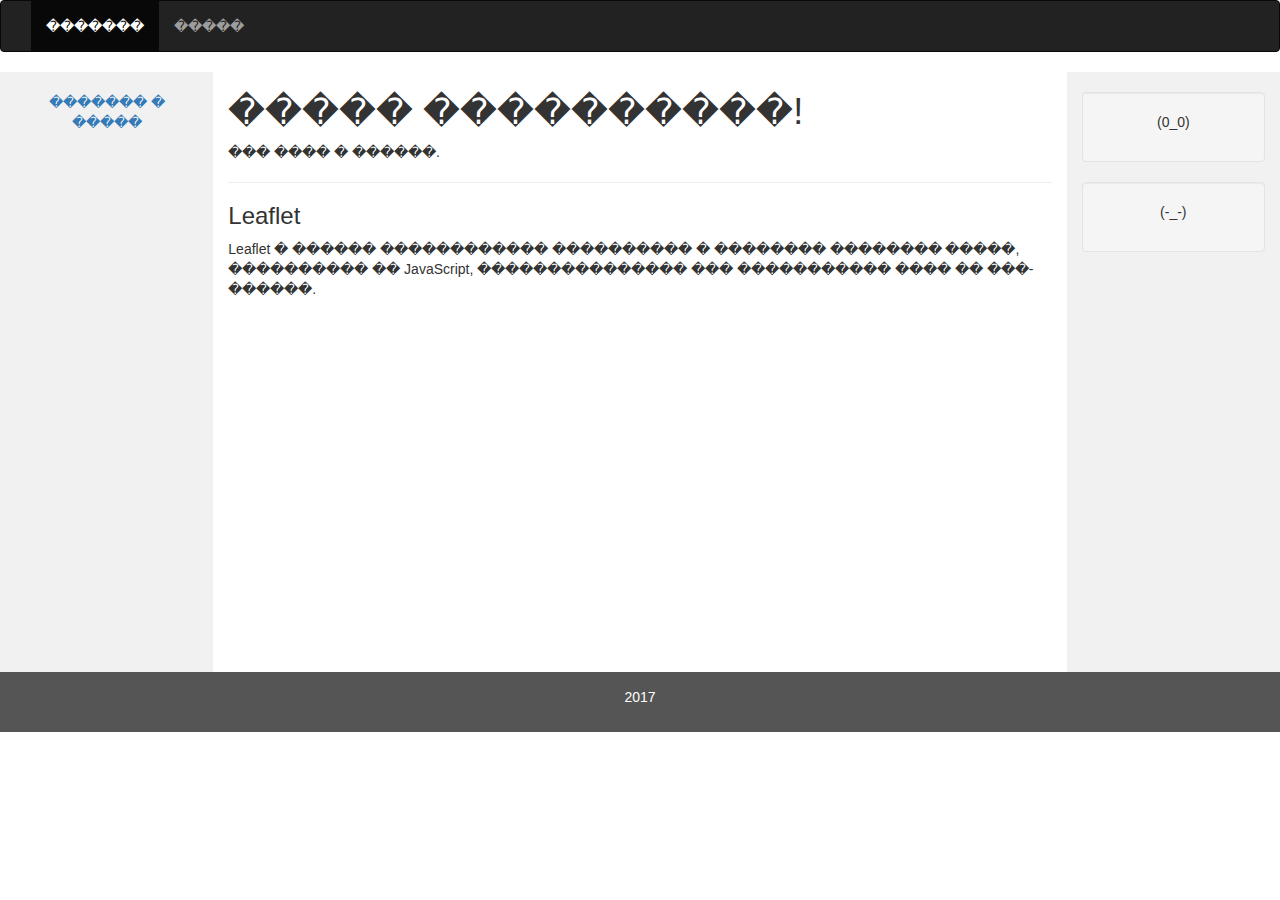
==== js/index.html @ f34ca857 "Initial commit" ====
<!DOCTYPE html>
<html>
<head>
	<title>������� ��������</title>
	
	<link rel="stylesheet" type="text/css" href="style.css">
	
	<link rel="stylesheet" href="https://maxcdn.bootstrapcdn.com/bootstrap/3.3.7/css/bootstrap.min.css">
	<script src="https://maxcdn.bootstrapcdn.com/bootstrap/3.3.7/js/bootstrap.min.js"></script>
</head>
<body>

	<nav class="navbar navbar-inverse">
	  <div class="container-fluid">
		<div class="navbar-header">
		  <button type="button" class="navbar-toggle" data-toggle="collapse" data-target="#myNavbar">
			<span class="icon-bar"></span>
			<span class="icon-bar"></span>
			<span class="icon-bar"></span>                        
		  </button>
		  
		</div>
		<div class="collapse navbar-collapse" id="myNavbar">
		  <ul class="nav navbar-nav">
			<li class="active"><a href="index.html">�������</a></li>
			<li><a href="map.html">�����</a></li>
		  </ul>
		</div>
	  </div>
	</nav>
  
	<div class="container-fluid text-center">    
	  <div class="row content">
		<div class="col-sm-2 sidenav">
		  <p><a href="map.html">������� � �����</a></p>
		</div>
		<div class="col-sm-8 text-left"> 
		  <h1>����� ����������!</h1>
		  <p>��� ���� � ������.</p>
		  <hr>
		  <h3>Leaflet</h3>
		  <p>Leaflet � ������ ������������ ���������� � �������� �������� �����, ���������� �� JavaScript, ��������������� ��� ����������� ���� �� ���-������.</p>
		</div>
		<div class="col-sm-2 sidenav">
		  <div class="well">
			<p>(0_0)</p>
		  </div>
		  <div class="well">
			<p>(-_-)</p>
		  </div>
		</div>
	  </div>
	</div>

	<footer class="container-fluid text-center">
	  <p>2017</p>
	</footer>


</body>
</html>
---- js/style.css ----
html, body {
    height: 100%;
}

body {
    background-color: ghostwhite;
}

a:link { 
    text-decoration: none;
}

#mapid { 
	height: 100%;
	width: 100%;
}

.navbar {
    margin-bottom: 0;
    border-radius: 0;
}
    
.row.content {
	height: 600px;
}
    
.sidenav {
    padding-top: 20px;
    background-color: #f1f1f1;
    height: 100%;
}
    
footer {
    background-color: #555;
    color: white;
    padding: 15px;
}
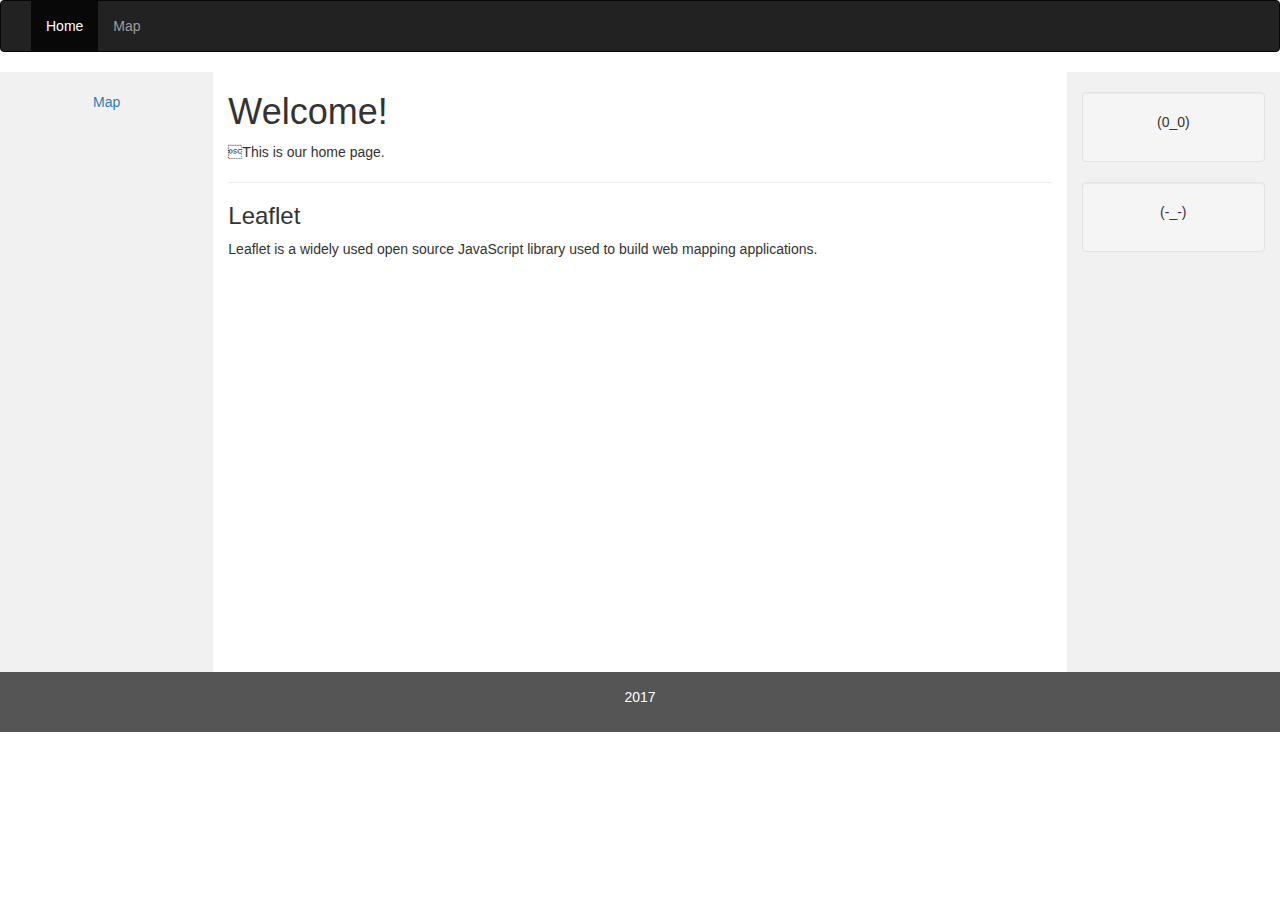
==== commit 49d60e60: "Update index.html" ====
--- a/js/index.html
+++ b/js/index.html
@@ -1,7 +1,7 @@
 <!DOCTYPE html>
 <html>
 <head>
-	<title>������� ��������</title>
+	<title>Main page</title>
 	
 	<link rel="stylesheet" type="text/css" href="style.css">
 	
@@ -22,8 +22,8 @@
 		</div>
 		<div class="collapse navbar-collapse" id="myNavbar">
 		  <ul class="nav navbar-nav">
-			<li class="active"><a href="index.html">�������</a></li>
-			<li><a href="map.html">�����</a></li>
+			<li class="active"><a href="index.html">Home</a></li>
+			<li><a href="map.html">Map</a></li>
 		  </ul>
 		</div>
 	  </div>
@@ -32,14 +32,14 @@
 	<div class="container-fluid text-center">    
 	  <div class="row content">
 		<div class="col-sm-2 sidenav">
-		  <p><a href="map.html">������� � �����</a></p>
+		  <p><a href="map.html">Map</a></p>
 		</div>
 		<div class="col-sm-8 text-left"> 
-		  <h1>����� ����������!</h1>
-		  <p>��� ���� � ������.</p>
+		  <h1>Welcome!</h1>
+		  <p>This is our home page.</p>
 		  <hr>
 		  <h3>Leaflet</h3>
-		  <p>Leaflet � ������ ������������ ���������� � �������� �������� �����, ���������� �� JavaScript, ��������������� ��� ����������� ���� �� ���-������.</p>
+		  <p>Leaflet is a widely used open source JavaScript library used to build web mapping applications.</p>
 		</div>
 		<div class="col-sm-2 sidenav">
 		  <div class="well">
@@ -58,4 +58,4 @@
 
 
 </body>
-</html>+</html>
